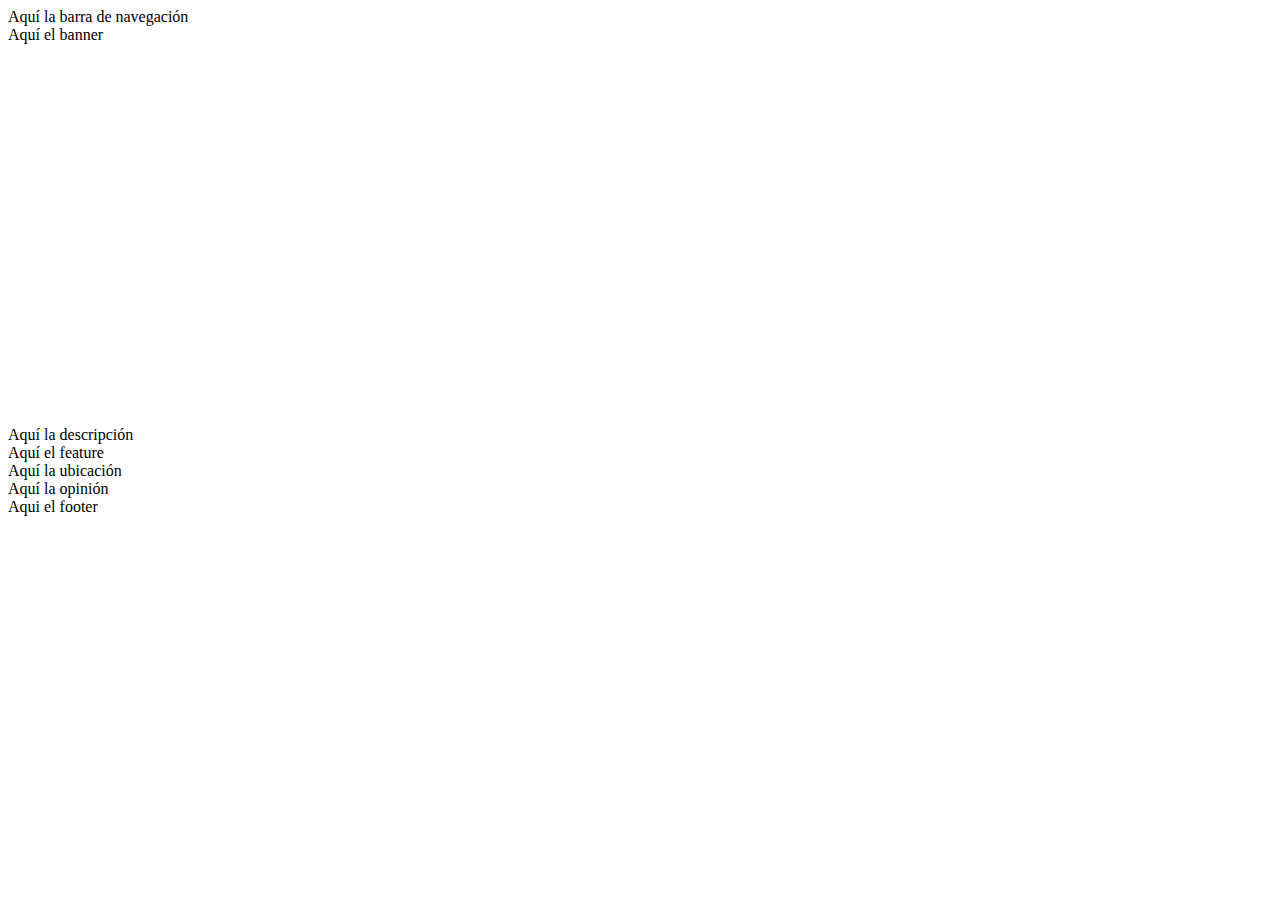
==== index-css-grid.html @ dfb02c51 "Se realizó el layout del index de Hotelia con responsive design" ====
<!DOCTYPE html>
<html lang="en">
<head>
    <meta charset="UTF-8">
    <meta name="viewport" content="width=device-width, initial-scale=1.0">
    <title>Document</title>
    <link rel="stylesheet" href="./css/estilos-css-grid.css">
    <meta name="viewport" content="width=device-width, initial-scale=1.0">
</head>
<body>

<div id="container-grid">
<nav>
    Aquí la barra de navegación
    </nav>

<section id="banner">
    Aquí el banner
    </section>

<section id="descripcion">
    Aquí la descripción
    </section>

<section id="features">
    Aquí el feature
    </section>

<section id="ubicacion">
    Aquí la ubicación
    </section>

<section id="opinion">
    Aquí la opinión
    </section>

<footer>
    Aqui el footer
    </footer>
</div>
        
    
</body>
</html>
---- css/estilos-css-grid.css ----
#container-grid {
    display: grid;
    grid-template:
    "nav" auto
    "banner" 400px
    "descripcion" auto
    "feature" auto
    "ubicacion" auto
    "opinion" auto
    "footer" auto
    }
/*Resolución tabletas*/
@media screen and (min-width:768px) {
}
/*Resolución resoluciones medias*/
@media screen and (min-width:1024px) {}
/*Resolución resoluciones macro*/
@media screen and (min-width:1308px) {
    body{
    background-color: #EAEAEA;
    }
    #container-grid{
    max-width: 1300px;
    margin: 0 auto;
    }
    nav{
    width: 100%;
    max-width: 1300px;
    }
    }
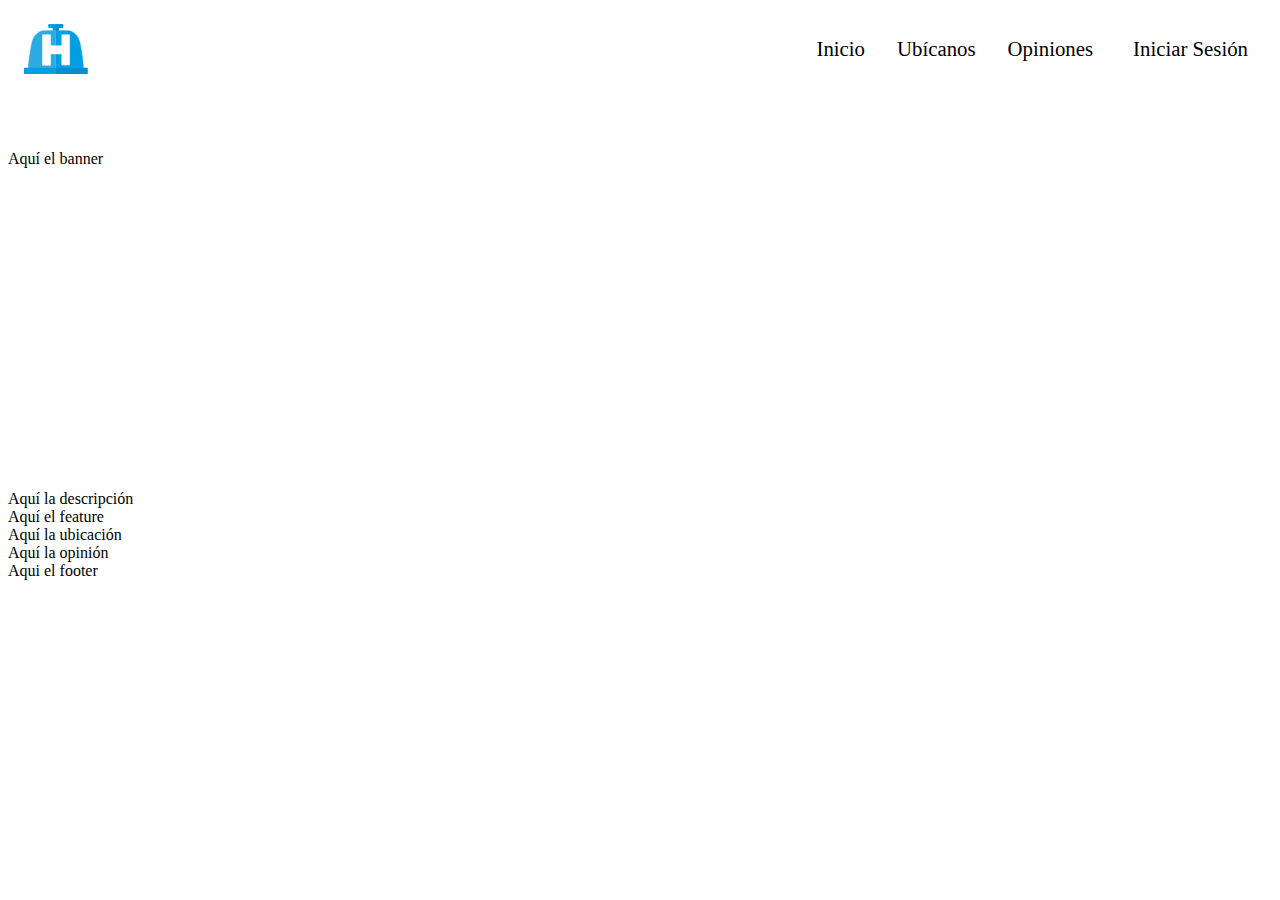
==== commit d8fe6494: "Se realizó la barra de navegación responsive con css grid" ====
--- a/index-css-grid.html
+++ b/index-css-grid.html
@@ -10,8 +10,24 @@
 <body>
 
 <div id="container-grid">
-<nav>
-    Aquí la barra de navegación
+
+    <nav>
+        <div class="logo">
+        <img src="img/Hotelia horizontal blanco.svg">
+        <i class="fa-solid fa-bars"></i>
+        </div>
+        <div class="menu">
+        <a href="index.html" class="item">Inicio</a>
+        <a href="ubicanos.html" class="item">Ubícanos</a>
+        <a href="opiniones.html" class="item">Opiniones</a>
+        <hr class="menu-hr" noshade="">
+        <a href="#" class="item">
+        <button class="navbar-button">
+        <i class="fa-solid fa-user"></i> Iniciar Sesión
+        </button>
+        </a>
+        </div>
+               
     </nav>
 
 <section id="banner">
--- a/css/estilos-css-grid.css
+++ b/css/estilos-css-grid.css
@@ -19,13 +19,123 @@
     body{
     background-color: #EAEAEA;
     }
-    #container-grid{
+#container-grid{
     max-width: 1300px;
     margin: 0 auto;
     }
-    nav{
+nav{
     width: 100%;
     max-width: 1300px;
+    }}
+nav {
+    grid-area: nav;
+    display: grid;
+    grid-template-areas:
+    "logo"
+    "menu";
+    font-family: 'Marcellus', serif;
+    font-size: 1.3em;
+    } 
+.logo {
+    grid-area: logo;
+    display: grid;
+    grid-template-columns: auto auto;
+    grid-template-rows: auto;
+    grid-template-areas:
+    "logo-img menu-bars";
+    background-color: var(--negro2);
+    padding: 1rem;
+    }       
+.logo img {
+    justify-self: start;
+    width: 50%;
+    max-width: 180px;
     }
+.logo i {
+    grid-area: menu-bars;
+    justify-self: end;
+    color: var(--blanco);
+    font-size: 2rem;
+    }  
+.menu {
+    grid-area: menu;
+    display: grid;
+    background-color: rgba(1, 10, 52, 0.838);
     }
+.menu-hr {
+    width: 90%;
+    background-color: var(--blanco);
+    justify-self: center; /*para centrar el hr*/
+    }
+.item {
+    padding: 1rem 0;
+    }
+nav a {
+    color: var(--blanco);
+    text-decoration: none;
+    text-align: center;
+    }
+nav a:hover {
+    background-color: #0B3860;
+    width: 100%;
+    }
+.navbar-button {
+    background-color: transparent;
+    border: none;
+    border-radius: 3px;
+    font-size: 1em;
+    padding: 0.5rem;
+    font-family: 'Marcellus', serif;
+    color: var(--blanco);
+    }
+#banner {
+    background-image: url('../img/index//slide1.jpg');
+    background-size: cover;
+    background-position: 50% 50%;
+    min-height: 400px;
+    margin-top: 60px;
+    }
+nav{
+    background-color: var(--negro2);
+    grid-template-columns: 200px auto;
+    grid-template-areas:
+    "logo menu";
+    }
+
+.logo img{
+    width: 100%;
+    }
+.logo i{
+    display: none;
+    }
+
+.menu{
+    background-color: var(--negro2);
+    display: grid;
+        grid-template-columns: auto auto auto auto;
+    justify-self: end;
+    }
+
+.menu-hr{
+    display: none;
+    }
+
+.item {
+    margin: 0 1rem;
+    align-self: center;
+    }
+nav a {
+    text-align: left;
+    }
+nav a:hover {
+    background-color: transparent;
+    color: var(--azuloscuro);
+    }
+.navbar-button {
+    background-color: var(--azuloscuro);
+    align-self: center;
+}
+
+    
+
         